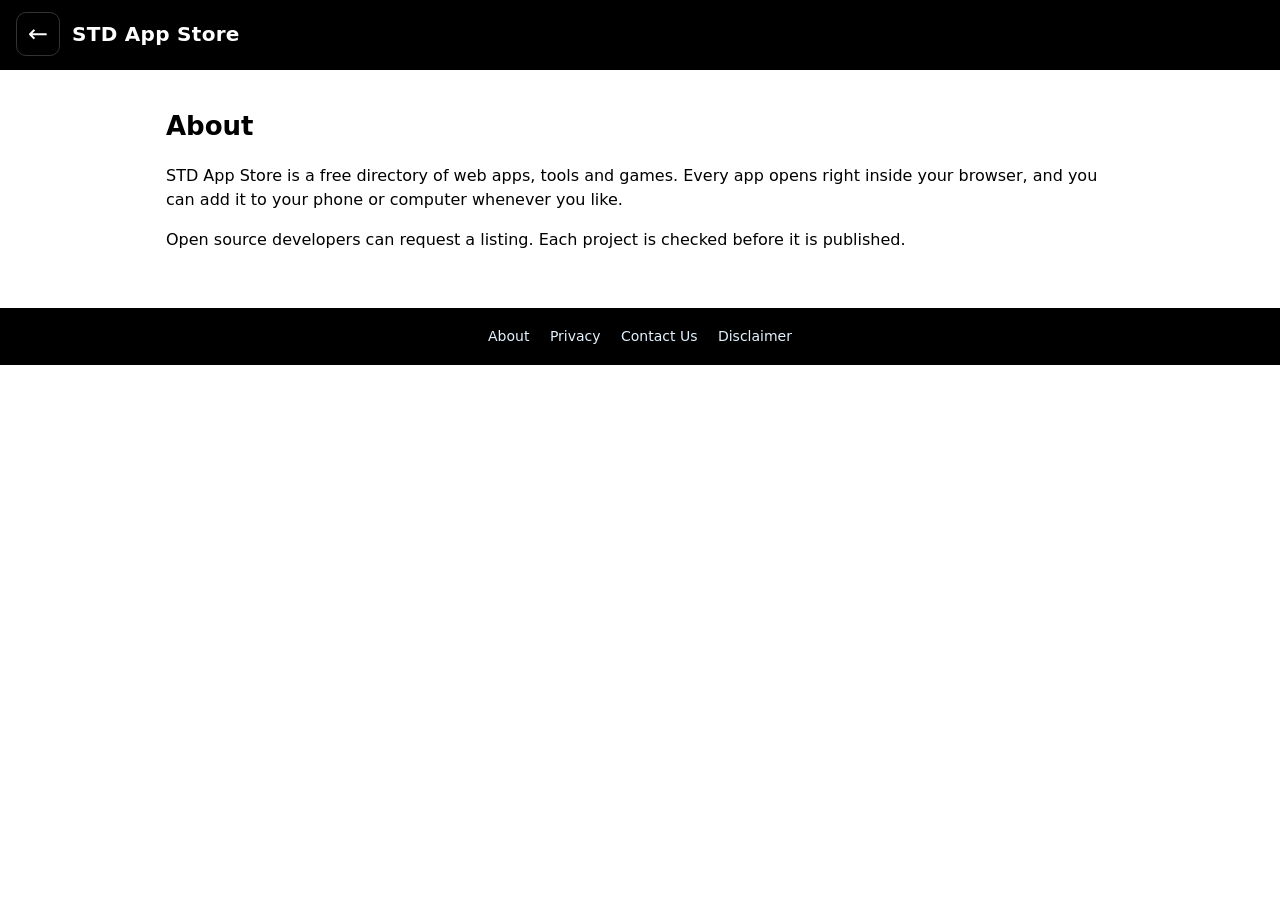
==== info.html @ 0f4b26fe "Add files via upload" ====
<!DOCTYPE html>
<html lang="en">
<head>
  <meta charset="UTF-8">
  <meta name="viewport" content="width=device-width, initial-scale=1">
  <title>STD App Store</title>
  <link rel="stylesheet" href="style.css">
</head>
<body data-page="info">

  <header class="topbar">
    <div class="top-row">
      <a class="back" href="index.html" aria-label="Back to store">←</a>
      <a class="brand" href="index.html">STD App Store</a>
    </div>
  </header>

  <main class="info" id="info"></main>

  <footer>
    <a href="info.html?p=about">About</a>
    <a href="info.html?p=privacy">Privacy</a>
    <a href="info.html?p=contact">Contact Us</a>
    <a href="info.html?p=disclaimer">Disclaimer</a>
  </footer>

  <script src="script.js"></script>
</body>
</html>
---- style.css ----
:root {
  --white: #ffffff;
  --light-blue: #e3f2ff;
  --blue: #1e88e5;
  --blue-dark: #0d47a1;
  --black: #000000;
  --muted: #4a5a6a;
  --border: #cfe3f7;
  --radius: 14px;
}

* { box-sizing: border-box; }
[hidden] { display: none !important; }

body {
  margin: 0;
  font-family: system-ui, -apple-system, "Segoe UI", Roboto, sans-serif;
  background: var(--white);
  color: var(--black);
  line-height: 1.5;
}

a { color: var(--blue-dark); text-decoration: none; }

/* Top bar */
.topbar {
  background: var(--black);
  color: var(--white);
  position: sticky;
  top: 0;
  z-index: 20;
  padding: 12px 16px 14px;
}
.top-row { display: flex; align-items: center; gap: 12px; }
.menu-btn {
  background: none;
  border: 1px solid #333;
  color: var(--white);
  font-size: 22px;
  width: 44px;
  height: 44px;
  border-radius: 10px;
  cursor: pointer;
}
.back {
  color: var(--white);
  font-size: 24px;
  width: 44px;
  height: 44px;
  display: flex;
  align-items: center;
  justify-content: center;
  border: 1px solid #333;
  border-radius: 10px;
}
.brand { color: var(--white); font-weight: 700; font-size: 20px; letter-spacing: 0.3px; }

.search-wrap { margin-top: 12px; }
#search {
  width: 100%;
  padding: 12px 18px;
  border-radius: 999px;
  border: none;
  font-size: 16px;
  background: var(--white);
  color: var(--black);
  outline: none;
}
#search:focus { box-shadow: 0 0 0 3px var(--light-blue); }

/* Side menu */
.side-menu {
  position: fixed;
  top: 0;
  left: 0;
  height: 100vh;
  width: 260px;
  background: var(--black);
  padding: 72px 20px 20px;
  display: flex;
  flex-direction: column;
  gap: 4px;
  transform: translateX(-100%);
  transition: transform 0.25s ease;
  z-index: 30;
  box-shadow: 4px 0 18px rgba(0, 0, 0, 0.4);
}
.side-menu.open { transform: none; }
.side-menu a {
  color: var(--white);
  padding: 10px 8px;
  border-radius: 8px;
  font-size: 17px;
}
.side-menu a:hover { background: #1a1a1a; }
.side-menu hr { border: 0; border-top: 1px solid #333; margin: 8px 0; }

/* Main layout */
main { max-width: 980px; margin: 0 auto; padding: 20px 16px 40px; }
.section-title { font-size: 22px; margin: 8px 0 14px; }
.empty { color: var(--muted); }

/* Categories */
.cat-grid {
  display: grid;
  grid-template-columns: repeat(auto-fit, minmax(160px, 1fr));
  gap: 14px;
  margin-bottom: 28px;
}
.cat-card {
  background: var(--light-blue);
  border: 2px solid transparent;
  border-radius: var(--radius);
  padding: 20px;
  color: var(--black);
  display: flex;
  flex-direction: column;
  gap: 2px;
}
.cat-card:hover { border-color: var(--blue); }
.cat-card span { font-size: 30px; }
.cat-card small { color: var(--muted); }

/* App cards */
.grid {
  display: grid;
  grid-template-columns: repeat(auto-fill, minmax(260px, 1fr));
  gap: 14px;
}
.card {
  display: flex;
  gap: 14px;
  background: var(--white);
  border: 1px solid var(--border);
  border-radius: var(--radius);
  padding: 14px;
  color: var(--black);
}
.card:hover { background: var(--light-blue); }
.card h3 { margin: 0 0 4px; font-size: 17px; }
.card p { margin: 0 0 6px; color: var(--muted); font-size: 14px; }

.icon {
  width: 56px;
  height: 56px;
  min-width: 56px;
  border-radius: 14px;
  background: var(--light-blue);
  display: flex;
  align-items: center;
  justify-content: center;
  font-size: 28px;
}
.icon.big {
  width: 96px;
  height: 96px;
  min-width: 96px;
  font-size: 48px;
  border-radius: 22px;
}

.tag {
  display: inline-block;
  background: var(--black);
  color: var(--white);
  font-size: 12px;
  padding: 2px 10px;
  border-radius: 999px;
}
.badge {
  display: inline-block;
  background: var(--blue);
  color: var(--white);
  font-size: 12px;
  padding: 2px 10px;
  border-radius: 999px;
  vertical-align: middle;
  margin-left: 4px;
}

/* Detail page */
.detail-head { display: flex; gap: 18px; align-items: center; flex-wrap: wrap; }
.detail-head h1 { margin: 0 0 4px; font-size: 26px; }
.meta { color: var(--muted); margin: 2px 0; }
.actions { display: flex; gap: 12px; flex-wrap: wrap; margin: 22px 0; }

.btn {
  padding: 12px 22px;
  border-radius: 999px;
  border: 2px solid var(--black);
  background: var(--white);
  color: var(--black);
  font-size: 16px;
  font-weight: 600;
  cursor: pointer;
}
.btn:hover { background: var(--light-blue); }
.btn.primary { background: var(--black); color: var(--white); }
.btn.primary:hover { background: var(--blue-dark); border-color: var(--blue-dark); }

.player-bar {
  display: flex;
  justify-content: space-between;
  align-items: center;
  background: var(--black);
  color: var(--white);
  padding: 8px 14px;
  border-radius: 12px 12px 0 0;
  font-size: 14px;
}
.player-bar a { color: var(--light-blue); }
iframe {
  width: 100%;
  height: 70vh;
  min-height: 420px;
  border: 0;
  border-radius: 0 0 12px 12px;
  background: var(--light-blue);
  display: block;
}

.panel {
  background: var(--light-blue);
  border-radius: var(--radius);
  padding: 18px 22px;
  margin-top: 18px;
}
.panel h3 { margin: 16px 0 6px; }
.panel h3:first-child { margin-top: 0; }
.panel ol { padding-left: 20px; margin: 0; }
.panel li { margin-bottom: 6px; }

.about-app { margin-top: 28px; }
.about-app h2 { font-size: 20px; }
.about-app p { color: var(--black); }

/* Info pages */
.info h1 { font-size: 26px; }
.info p { font-size: 16px; }
.info .contact { font-size: 18px; font-weight: 600; }

/* Footer */
footer {
  background: var(--black);
  color: var(--white);
  text-align: center;
  padding: 18px;
  font-size: 14px;
}
footer a { color: var(--light-blue); margin: 0 8px; }

@media (max-width: 600px) {
  iframe { min-height: 360px; height: 60vh; }
  .detail-head h1 { font-size: 22px; }
}
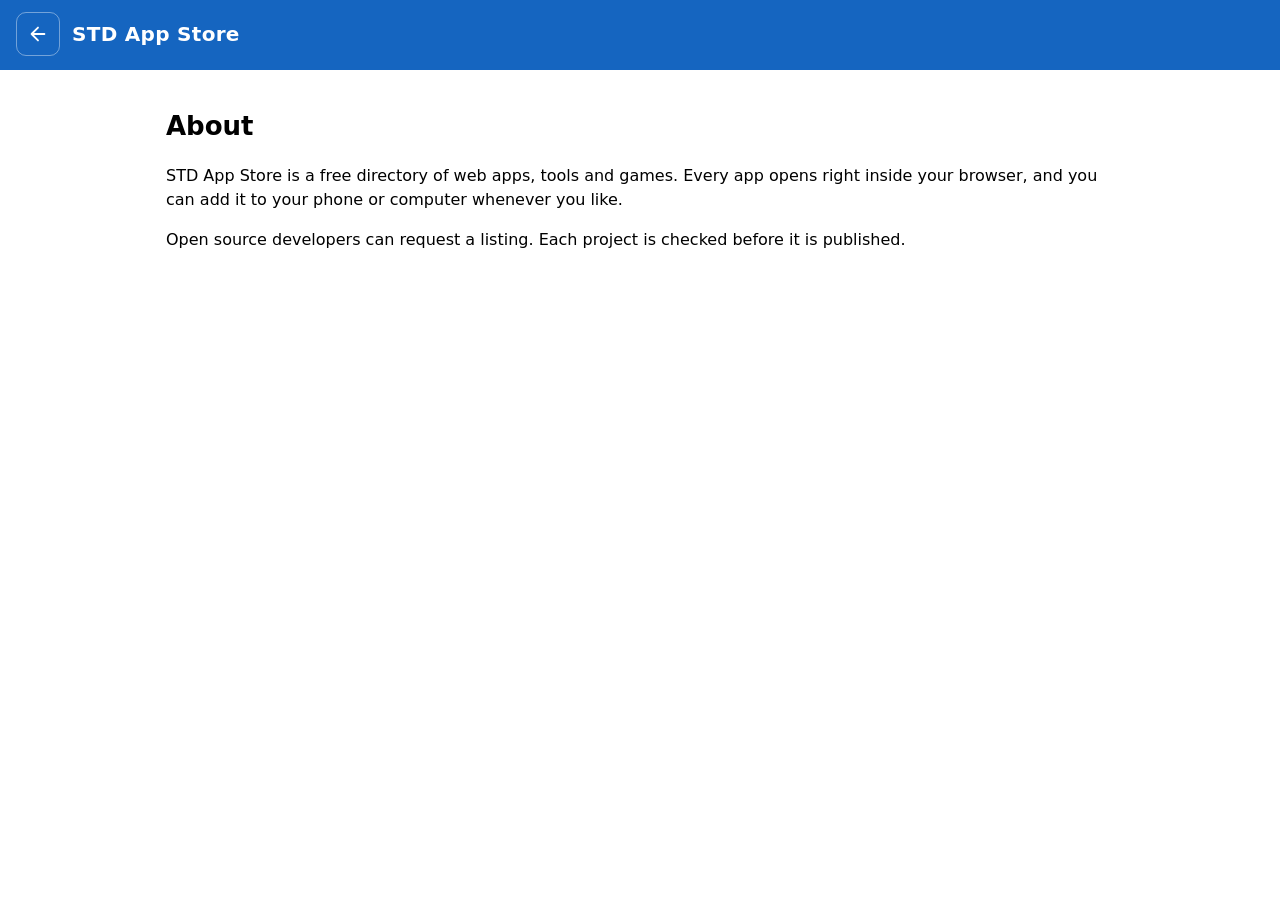
==== commit e992c362: "Add files via upload" ====
--- a/info.html
+++ b/info.html
@@ -10,19 +10,13 @@
 
   <header class="topbar">
     <div class="top-row">
-      <a class="back" href="index.html" aria-label="Back to store">←</a>
+      <a class="back" href="index.html" aria-label="Back to store"><svg class="ico" viewBox="0 0 24 24" fill="none" stroke="currentColor" stroke-width="2" stroke-linecap="round" stroke-linejoin="round" aria-hidden="true"><path d="M19 12H5M12 19l-7-7 7-7"/></svg></a>
       <a class="brand" href="index.html">STD App Store</a>
     </div>
   </header>
 
   <main class="info" id="info"></main>
 
-  <footer>
-    <a href="info.html?p=about">About</a>
-    <a href="info.html?p=privacy">Privacy</a>
-    <a href="info.html?p=contact">Contact Us</a>
-    <a href="info.html?p=disclaimer">Disclaimer</a>
-  </footer>
 
   <script src="script.js"></script>
 </body>
--- a/style.css
+++ b/style.css
@@ -253,3 +253,34 @@
   iframe { min-height: 360px; height: 60vh; }
   .detail-head h1 { font-size: 22px; }
 }
+
+/* Refresh: blue header, raised white cards, single-line strip */
+.topbar { background: #1565c0; }
+.topbar .menu-btn, .topbar .back { border-color: rgba(255, 255, 255, 0.4); }
+.card { border: none; box-shadow: 0 2px 10px rgba(0, 0, 0, 0.08); }
+.card:hover { background: var(--white); box-shadow: 0 6px 18px rgba(21, 101, 192, 0.18); }
+.strip {
+  display: block;
+  text-align: center;
+  background: var(--light-blue);
+  color: var(--black);
+  padding: 14px;
+  border-radius: var(--radius);
+  font-weight: 700;
+  font-size: 17px;
+  margin: 0 0 22px;
+}
+.strip:hover { background: #d3e8ff; }
+
+/* Icons (inline SVG) */
+.ico { width: 26px; height: 26px; flex: none; }
+.icon .ico { width: 30px; height: 30px; }
+.icon.big .ico { width: 52px; height: 52px; }
+.menu-btn .ico, .back .ico { width: 22px; height: 22px; }
+.badge .ico { width: 14px; height: 14px; vertical-align: -2px; margin-inline-end: 4px; }
+.btn .ico { width: 18px; height: 18px; vertical-align: -4px; margin-inline-end: 6px; }
+.menu-btn, .back { display: inline-flex; align-items: center; justify-content: center; }
+
+/* Image icons (from apps.json "icon" path or URL) */
+.icon-img { width: 100%; height: 100%; object-fit: cover; border-radius: inherit; display: block; }
+.icon { overflow: hidden; }
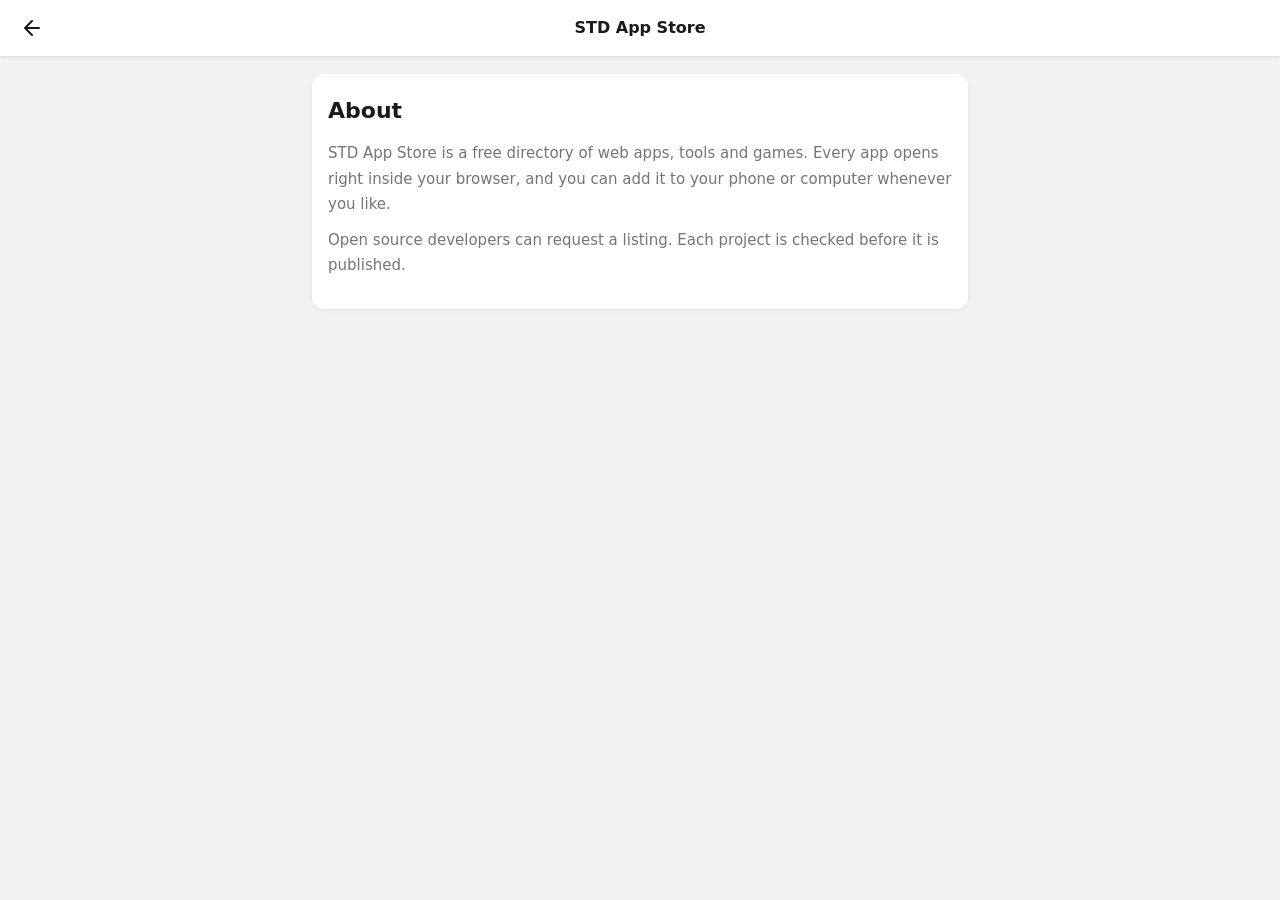
==== commit e1999dcc: "Add files via upload" ====
--- a/info.html
+++ b/info.html
@@ -3,20 +3,24 @@
 <head>
   <meta charset="UTF-8">
   <meta name="viewport" content="width=device-width, initial-scale=1">
-  <title>STD App Store</title>
+  <title>Info — STD App Store</title>
   <link rel="stylesheet" href="style.css">
 </head>
 <body data-page="info">
 
-  <header class="topbar">
-    <div class="top-row">
-      <a class="back" href="index.html" aria-label="Back to store"><svg class="ico" viewBox="0 0 24 24" fill="none" stroke="currentColor" stroke-width="2" stroke-linecap="round" stroke-linejoin="round" aria-hidden="true"><path d="M19 12H5M12 19l-7-7 7-7"/></svg></a>
-      <a class="brand" href="index.html">STD App Store</a>
-    </div>
+  <header class="detail-topbar">
+    <a class="icon-btn back" href="javascript:history.back()" aria-label="Back">
+      <svg class="ico" viewBox="0 0 24 24"><path d="M19 12H5M12 19l-7-7 7-7"/></svg>
+    </a>
+    <span class="brand-name" style="font-size:16px">STD App Store</span>
+    <div style="width:40px"></div>
   </header>
 
-  <main class="info" id="info"></main>
-
+  <main>
+    <div class="info-page-wrap">
+      <div id="info"></div>
+    </div>
+  </main>
 
   <script src="script.js"></script>
 </body>
--- a/style.css
+++ b/style.css
@@ -1,286 +1,348 @@
 :root {
-  --white: #ffffff;
-  --light-blue: #e3f2ff;
-  --blue: #1e88e5;
-  --blue-dark: #0d47a1;
-  --black: #000000;
-  --muted: #4a5a6a;
-  --border: #cfe3f7;
-  --radius: 14px;
-}
-
-* { box-sizing: border-box; }
+  --green-dark: #1b5e20;
+  --green: #2e7d32;
+  --green-mid: #388e3c;
+  --green-light: #e8f5e9;
+  --white: #fff;
+  --surface: #f2f2f2;
+  --black: #1a1a1a;
+  --muted: #757575;
+  --border: #e0e0e0;
+  --radius: 12px;
+  --star: #f9a825;
+}
+
+* { box-sizing: border-box; margin: 0; padding: 0; }
 [hidden] { display: none !important; }
 
 body {
-  margin: 0;
   font-family: system-ui, -apple-system, "Segoe UI", Roboto, sans-serif;
-  background: var(--white);
+  background: var(--surface);
   color: var(--black);
   line-height: 1.5;
-}
-
-a { color: var(--blue-dark); text-decoration: none; }
-
-/* Top bar */
+  padding-bottom: 64px;
+}
+
+a { color: var(--green); text-decoration: none; }
+
+/* ── Topbar (home) ── */
 .topbar {
-  background: var(--black);
-  color: var(--white);
+  background: var(--white);
   position: sticky;
   top: 0;
   z-index: 20;
-  padding: 12px 16px 14px;
-}
-.top-row { display: flex; align-items: center; gap: 12px; }
-.menu-btn {
-  background: none;
-  border: 1px solid #333;
-  color: var(--white);
-  font-size: 22px;
-  width: 44px;
-  height: 44px;
-  border-radius: 10px;
-  cursor: pointer;
-}
-.back {
-  color: var(--white);
-  font-size: 24px;
-  width: 44px;
-  height: 44px;
+  padding: 12px 16px 0;
+  box-shadow: 0 1px 3px rgba(0,0,0,.12);
+}
+.top-row {
   display: flex;
   align-items: center;
-  justify-content: center;
-  border: 1px solid #333;
-  border-radius: 10px;
-}
-.brand { color: var(--white); font-weight: 700; font-size: 20px; letter-spacing: 0.3px; }
-
-.search-wrap { margin-top: 12px; }
+  justify-content: space-between;
+  margin-bottom: 10px;
+}
+.brand-row { display: flex; align-items: center; gap: 10px; }
+.store-logo { width: 38px; height: 38px; border-radius: 10px; }
+.brand-name { display: block; font-weight: 700; font-size: 17px; color: var(--black); line-height: 1.2; }
+.brand-sub  { display: block; font-size: 11px; color: var(--muted); }
+.top-actions { display: flex; gap: 4px; }
+
+.icon-btn {
+  width: 40px; height: 40px;
+  display: flex; align-items: center; justify-content: center;
+  border: none; background: none; cursor: pointer;
+  border-radius: 50%; color: var(--black);
+  text-decoration: none;
+}
+.icon-btn:hover { background: var(--surface); }
+
+/* Search */
+.search-wrap { padding-bottom: 10px; }
+.search-inner {
+  display: flex; align-items: center; gap: 8px;
+  background: var(--surface); border-radius: 999px;
+  padding: 9px 16px;
+}
+.search-inner .ico { color: var(--muted); flex: none; width: 18px; height: 18px; }
 #search {
-  width: 100%;
-  padding: 12px 18px;
-  border-radius: 999px;
-  border: none;
-  font-size: 16px;
-  background: var(--white);
-  color: var(--black);
-  outline: none;
-}
-#search:focus { box-shadow: 0 0 0 3px var(--light-blue); }
-
-/* Side menu */
+  flex: 1; border: none; background: none;
+  font-size: 15px; color: var(--black); outline: none;
+}
+#search::placeholder { color: var(--muted); }
+
+/* Category chips */
+.chips-wrap {
+  display: flex; gap: 8px;
+  overflow-x: auto; scrollbar-width: none;
+  padding-bottom: 12px;
+  -webkit-overflow-scrolling: touch;
+}
+.chips-wrap::-webkit-scrollbar { display: none; }
+.chip {
+  flex: none; padding: 6px 16px;
+  border-radius: 999px; font-size: 13px; font-weight: 500;
+  border: 1.5px solid var(--border);
+  background: var(--white); color: var(--black);
+  white-space: nowrap; cursor: pointer; text-decoration: none;
+}
+.chip.active, .chip:hover {
+  background: var(--green-dark); color: var(--white); border-color: var(--green-dark);
+}
+
+/* Overlay + Side menu */
+.overlay {
+  display: none; position: fixed; inset: 0;
+  background: rgba(0,0,0,.45); z-index: 25;
+}
+.overlay.show { display: block; }
+
 .side-menu {
-  position: fixed;
-  top: 0;
-  left: 0;
-  height: 100vh;
-  width: 260px;
-  background: var(--black);
-  padding: 72px 20px 20px;
-  display: flex;
-  flex-direction: column;
-  gap: 4px;
-  transform: translateX(-100%);
-  transition: transform 0.25s ease;
-  z-index: 30;
-  box-shadow: 4px 0 18px rgba(0, 0, 0, 0.4);
+  position: fixed; top: 0; left: 0; height: 100vh; width: 260px;
+  background: var(--white);
+  padding: 60px 12px 20px;
+  display: flex; flex-direction: column; gap: 2px;
+  transform: translateX(-100%); transition: transform .25s ease;
+  z-index: 30; box-shadow: 4px 0 20px rgba(0,0,0,.15);
 }
 .side-menu.open { transform: none; }
 .side-menu a {
-  color: var(--white);
-  padding: 10px 8px;
-  border-radius: 8px;
-  font-size: 17px;
-}
-.side-menu a:hover { background: #1a1a1a; }
-.side-menu hr { border: 0; border-top: 1px solid #333; margin: 8px 0; }
-
-/* Main layout */
-main { max-width: 980px; margin: 0 auto; padding: 20px 16px 40px; }
-.section-title { font-size: 22px; margin: 8px 0 14px; }
-.empty { color: var(--muted); }
-
-/* Categories */
-.cat-grid {
-  display: grid;
-  grid-template-columns: repeat(auto-fit, minmax(160px, 1fr));
-  gap: 14px;
-  margin-bottom: 28px;
-}
-.cat-card {
-  background: var(--light-blue);
-  border: 2px solid transparent;
+  color: var(--black); padding: 12px; border-radius: 8px;
+  font-size: 16px; display: block;
+}
+.side-menu a:hover { background: var(--green-light); color: var(--green-dark); }
+.side-menu hr { border: 0; border-top: 1px solid var(--border); margin: 8px 0; }
+
+/* Main */
+main { max-width: 680px; margin: 0 auto; padding: 8px 0 16px; }
+
+.section-title {
+  font-size: 17px; font-weight: 700;
+  padding: 8px 16px 6px; color: var(--black);
+}
+
+/* App list */
+.app-list {
+  background: var(--white);
   border-radius: var(--radius);
-  padding: 20px;
-  color: var(--black);
-  display: flex;
-  flex-direction: column;
-  gap: 2px;
-}
-.cat-card:hover { border-color: var(--blue); }
-.cat-card span { font-size: 30px; }
-.cat-card small { color: var(--muted); }
-
-/* App cards */
-.grid {
-  display: grid;
-  grid-template-columns: repeat(auto-fill, minmax(260px, 1fr));
-  gap: 14px;
-}
-.card {
-  display: flex;
-  gap: 14px;
-  background: var(--white);
+  overflow: hidden;
+  margin: 0 12px;
+  box-shadow: 0 1px 4px rgba(0,0,0,.07);
+}
+
+.app-item {
+  display: flex; align-items: center; gap: 14px;
+  padding: 14px 16px;
+  border-bottom: 1px solid var(--border);
+  color: var(--black); text-decoration: none;
+}
+.app-item:last-child { border-bottom: none; }
+.app-item:hover { background: var(--green-light); }
+
+.app-icon {
+  width: 62px; height: 62px; min-width: 62px;
+  border-radius: 14px; overflow: hidden;
+  background: var(--green-light);
+  display: flex; align-items: center; justify-content: center;
+}
+.app-icon .ico { width: 30px; height: 30px; color: var(--green); }
+.app-icon img { width: 100%; height: 100%; object-fit: cover; display: block; }
+
+.app-info { flex: 1; min-width: 0; }
+.app-name { font-size: 15px; font-weight: 700; margin-bottom: 2px; }
+.app-desc {
+  font-size: 13px; color: var(--muted); margin-bottom: 6px;
+  display: -webkit-box; -webkit-line-clamp: 2;
+  -webkit-box-orient: vertical; overflow: hidden;
+}
+.app-meta { display: flex; align-items: center; gap: 8px; flex-wrap: wrap; }
+
+.stars { display: flex; align-items: center; gap: 3px; font-size: 12px; color: var(--muted); }
+.star-val { color: var(--star); font-size: 13px; }
+
+.badge-os {
+  display: inline-flex; align-items: center; gap: 3px;
+  font-size: 11px; color: var(--green-mid);
+  border: 1px solid #a5d6a7; background: var(--green-light);
+  padding: 2px 8px; border-radius: 999px;
+}
+.badge-os .ico { width: 11px; height: 11px; }
+
+.app-arrow { color: var(--muted); flex: none; }
+.app-arrow .ico { width: 18px; height: 18px; }
+
+.empty { color: var(--muted); padding: 40px 16px; text-align: center; font-size: 15px; }
+
+/* ── Bottom Navigation ── */
+.bottom-nav {
+  position: fixed; bottom: 0; left: 0; right: 0;
+  background: var(--white);
+  border-top: 1px solid var(--border);
+  display: flex; z-index: 20;
+}
+.bnav-item {
+  flex: 1; display: flex; flex-direction: column;
+  align-items: center; padding: 8px 4px 10px;
+  color: var(--muted); font-size: 11px; gap: 2px;
+  text-decoration: none;
+}
+.bnav-item .ico { width: 22px; height: 22px; }
+.bnav-item.active { color: var(--green-dark); }
+
+/* ── Detail topbar ── */
+.detail-topbar {
+  background: var(--white);
+  position: sticky; top: 0; z-index: 20;
+  padding: 8px 12px;
+  display: flex; align-items: center; justify-content: space-between;
+  box-shadow: 0 1px 3px rgba(0,0,0,.12);
+}
+.detail-topbar-actions { display: flex; gap: 4px; }
+
+/* Hero */
+.detail-hero {
+  background: var(--white);
+  padding: 20px 16px;
+  display: flex; gap: 16px; align-items: flex-start;
+  margin-bottom: 1px;
+}
+.detail-icon {
+  width: 88px; height: 88px; min-width: 88px;
+  border-radius: 18px; overflow: hidden;
+  background: var(--green-light);
+  display: flex; align-items: center; justify-content: center;
+}
+.detail-icon .ico { width: 44px; height: 44px; color: var(--green); }
+.detail-icon img { width: 100%; height: 100%; object-fit: cover; display: block; }
+
+.detail-hero-info { flex: 1; min-width: 0; }
+.detail-name { font-size: 21px; font-weight: 700; margin-bottom: 3px; }
+.detail-version { font-size: 12px; color: var(--muted); margin-bottom: 8px; }
+.detail-badges { display: flex; gap: 6px; flex-wrap: wrap; margin-bottom: 8px; }
+.dbadge {
+  display: inline-flex; align-items: center; gap: 4px;
+  font-size: 12px; padding: 3px 10px; border-radius: 999px; font-weight: 500;
+}
+.dbadge.green { color: var(--green); border: 1.5px solid var(--green); }
+.dbadge.gray  { color: var(--muted); border: 1.5px solid var(--border); }
+.dbadge .ico  { width: 12px; height: 12px; }
+.detail-tagline { font-size: 13px; color: var(--muted); }
+
+/* Stats row */
+.stats-row {
+  display: flex; background: var(--white);
+  border-top: 1px solid var(--border);
+  border-bottom: 1px solid var(--border);
+  margin-bottom: 8px;
+}
+.stat-item {
+  flex: 1; padding: 14px 8px; text-align: center;
+  border-right: 1px solid var(--border);
+}
+.stat-item:last-child { border-right: none; }
+.stat-value {
+  font-size: 15px; font-weight: 700; color: var(--black);
+  display: flex; align-items: center; justify-content: center; gap: 3px;
+}
+.stat-star { color: var(--star); }
+.stat-label { font-size: 11px; color: var(--muted); margin-top: 2px; }
+
+/* Install button */
+.install-wrap {
+  background: var(--white); padding: 14px 16px 10px;
+  margin-bottom: 8px;
+}
+.btn-install {
+  width: 100%; background: var(--green); color: var(--white);
+  border: none; border-radius: 8px; padding: 13px;
+  font-size: 16px; font-weight: 600; cursor: pointer;
+  display: flex; align-items: center; justify-content: center; gap: 8px;
+}
+.btn-install:hover { background: var(--green-dark); }
+.btn-install .ico { width: 18px; height: 18px; }
+.btn-how-text {
+  display: block; text-align: center; color: var(--green);
+  font-size: 13px; padding: 8px 0 2px; cursor: pointer;
+  background: none; border: none; width: 100%;
+}
+.btn-how-text:hover { text-decoration: underline; }
+
+/* How panel */
+.how-panel {
+  background: var(--green-light); border-radius: var(--radius);
+  padding: 16px; margin-top: 10px;
+}
+.how-panel h3 { font-size: 14px; font-weight: 700; margin: 12px 0 6px; color: var(--green-dark); }
+.how-panel h3:first-child { margin-top: 0; }
+.how-panel ol { padding-left: 18px; }
+.how-panel li { font-size: 13px; margin-bottom: 4px; }
+
+/* Features carousel */
+.feature-section { background: var(--white); padding: 16px; margin-bottom: 8px; }
+.sec-head { font-size: 16px; font-weight: 700; margin-bottom: 12px; }
+.feature-scroll { display: flex; gap: 10px; overflow-x: auto; scrollbar-width: none; padding-bottom: 4px; }
+.feature-scroll::-webkit-scrollbar { display: none; }
+.feat-card {
+  flex: none; width: 128px; border-radius: 10px;
+  background: var(--green-light); border: 1px solid #c8e6c9;
+  padding: 14px 10px; text-align: center;
+  display: flex; flex-direction: column; align-items: center; gap: 6px;
+}
+.feat-card .ico { width: 28px; height: 28px; color: var(--green); }
+.feat-title { font-size: 13px; font-weight: 700; color: var(--black); }
+.feat-sub   { font-size: 11px; color: var(--muted); }
+
+/* About */
+.about-section { background: var(--white); padding: 16px; margin-bottom: 8px; }
+.about-text { font-size: 14px; color: var(--muted); line-height: 1.7; white-space: pre-line; }
+.tags-wrap { display: flex; flex-wrap: wrap; gap: 7px; margin-top: 14px; }
+.tag-chip {
+  padding: 5px 12px; background: var(--surface);
+  border-radius: 999px; font-size: 12px; color: var(--black);
   border: 1px solid var(--border);
-  border-radius: var(--radius);
-  padding: 14px;
-  color: var(--black);
-}
-.card:hover { background: var(--light-blue); }
-.card h3 { margin: 0 0 4px; font-size: 17px; }
-.card p { margin: 0 0 6px; color: var(--muted); font-size: 14px; }
-
-.icon {
-  width: 56px;
-  height: 56px;
-  min-width: 56px;
-  border-radius: 14px;
-  background: var(--light-blue);
-  display: flex;
-  align-items: center;
-  justify-content: center;
-  font-size: 28px;
-}
-.icon.big {
-  width: 96px;
-  height: 96px;
-  min-width: 96px;
-  font-size: 48px;
-  border-radius: 22px;
-}
-
-.tag {
-  display: inline-block;
-  background: var(--black);
-  color: var(--white);
-  font-size: 12px;
-  padding: 2px 10px;
-  border-radius: 999px;
-}
-.badge {
-  display: inline-block;
-  background: var(--blue);
-  color: var(--white);
-  font-size: 12px;
-  padding: 2px 10px;
-  border-radius: 999px;
-  vertical-align: middle;
-  margin-left: 4px;
-}
-
-/* Detail page */
-.detail-head { display: flex; gap: 18px; align-items: center; flex-wrap: wrap; }
-.detail-head h1 { margin: 0 0 4px; font-size: 26px; }
-.meta { color: var(--muted); margin: 2px 0; }
-.actions { display: flex; gap: 12px; flex-wrap: wrap; margin: 22px 0; }
-
-.btn {
-  padding: 12px 22px;
-  border-radius: 999px;
-  border: 2px solid var(--black);
-  background: var(--white);
-  color: var(--black);
-  font-size: 16px;
-  font-weight: 600;
-  cursor: pointer;
-}
-.btn:hover { background: var(--light-blue); }
-.btn.primary { background: var(--black); color: var(--white); }
-.btn.primary:hover { background: var(--blue-dark); border-color: var(--blue-dark); }
-
-.player-bar {
-  display: flex;
-  justify-content: space-between;
-  align-items: center;
-  background: var(--black);
-  color: var(--white);
-  padding: 8px 14px;
-  border-radius: 12px 12px 0 0;
-  font-size: 14px;
-}
-.player-bar a { color: var(--light-blue); }
-iframe {
-  width: 100%;
-  height: 70vh;
-  min-height: 420px;
-  border: 0;
-  border-radius: 0 0 12px 12px;
-  background: var(--light-blue);
-  display: block;
-}
-
-.panel {
-  background: var(--light-blue);
-  border-radius: var(--radius);
-  padding: 18px 22px;
-  margin-top: 18px;
-}
-.panel h3 { margin: 16px 0 6px; }
-.panel h3:first-child { margin-top: 0; }
-.panel ol { padding-left: 20px; margin: 0; }
-.panel li { margin-bottom: 6px; }
-
-.about-app { margin-top: 28px; }
-.about-app h2 { font-size: 20px; }
-.about-app p { color: var(--black); }
+}
+
+/* Developer info table */
+.info-table-section { background: var(--white); padding: 8px 16px; margin-bottom: 8px; }
+.info-row {
+  display: flex; align-items: flex-start; gap: 10px;
+  padding: 11px 0; border-bottom: 1px solid var(--border); font-size: 14px;
+}
+.info-row:last-child { border-bottom: none; }
+.info-label { color: var(--muted); min-width: 105px; flex: none; }
+.info-value { color: var(--black); flex: 1; word-break: break-all; }
+.info-value a { color: var(--green); }
+
+/* Ratings */
+.ratings-section { background: var(--white); padding: 16px; margin-bottom: 8px; }
+.ratings-header { display: flex; justify-content: space-between; align-items: center; margin-bottom: 14px; }
+.see-all { color: var(--green); font-size: 13px; }
+.rating-big { display: flex; gap: 16px; align-items: flex-start; }
+.rating-num { font-size: 48px; font-weight: 700; line-height: 1; color: var(--black); }
+.rating-stars { color: var(--star); font-size: 17px; letter-spacing: 1px; margin-top: 4px; }
+.rating-count { font-size: 12px; color: var(--muted); }
+.rating-bars { flex: 1; margin-top: 4px; }
+.bar-row { display: flex; align-items: center; gap: 6px; font-size: 11px; color: var(--muted); margin-bottom: 6px; }
+.bar-track { flex: 1; height: 4px; background: var(--border); border-radius: 999px; overflow: hidden; }
+.bar-fill { height: 100%; background: var(--green); border-radius: 999px; }
 
 /* Info pages */
-.info h1 { font-size: 26px; }
-.info p { font-size: 16px; }
-.info .contact { font-size: 18px; font-weight: 600; }
-
-/* Footer */
-footer {
-  background: var(--black);
-  color: var(--white);
-  text-align: center;
-  padding: 18px;
-  font-size: 14px;
-}
-footer a { color: var(--light-blue); margin: 0 8px; }
-
-@media (max-width: 600px) {
-  iframe { min-height: 360px; height: 60vh; }
-  .detail-head h1 { font-size: 22px; }
-}
-
-/* Refresh: blue header, raised white cards, single-line strip */
-.topbar { background: #1565c0; }
-.topbar .menu-btn, .topbar .back { border-color: rgba(255, 255, 255, 0.4); }
-.card { border: none; box-shadow: 0 2px 10px rgba(0, 0, 0, 0.08); }
-.card:hover { background: var(--white); box-shadow: 0 6px 18px rgba(21, 101, 192, 0.18); }
-.strip {
-  display: block;
-  text-align: center;
-  background: var(--light-blue);
-  color: var(--black);
-  padding: 14px;
-  border-radius: var(--radius);
-  font-weight: 700;
-  font-size: 17px;
-  margin: 0 0 22px;
-}
-.strip:hover { background: #d3e8ff; }
-
-/* Icons (inline SVG) */
-.ico { width: 26px; height: 26px; flex: none; }
-.icon .ico { width: 30px; height: 30px; }
-.icon.big .ico { width: 52px; height: 52px; }
-.menu-btn .ico, .back .ico { width: 22px; height: 22px; }
-.badge .ico { width: 14px; height: 14px; vertical-align: -2px; margin-inline-end: 4px; }
-.btn .ico { width: 18px; height: 18px; vertical-align: -4px; margin-inline-end: 6px; }
-.menu-btn, .back { display: inline-flex; align-items: center; justify-content: center; }
-
-/* Image icons (from apps.json "icon" path or URL) */
+.info-page-wrap {
+  background: var(--white); margin: 10px 12px;
+  padding: 20px 16px; border-radius: var(--radius);
+  box-shadow: 0 1px 4px rgba(0,0,0,.07);
+}
+.info-page-wrap h1 { font-size: 22px; margin-bottom: 14px; }
+.info-page-wrap p { font-size: 15px; color: var(--muted); margin-bottom: 10px; line-height: 1.7; }
+.contact-email { font-size: 17px; font-weight: 700; color: var(--black) !important; }
+
+/* SVG icons */
+.ico {
+  width: 24px; height: 24px; flex: none;
+  fill: none; stroke: currentColor; stroke-width: 2;
+  stroke-linecap: round; stroke-linejoin: round;
+}
 .icon-img { width: 100%; height: 100%; object-fit: cover; border-radius: inherit; display: block; }
-.icon { overflow: hidden; }
+
+@media (max-width: 480px) {
+  .detail-name { font-size: 18px; }
+  .rating-num  { font-size: 38px; }
+}
